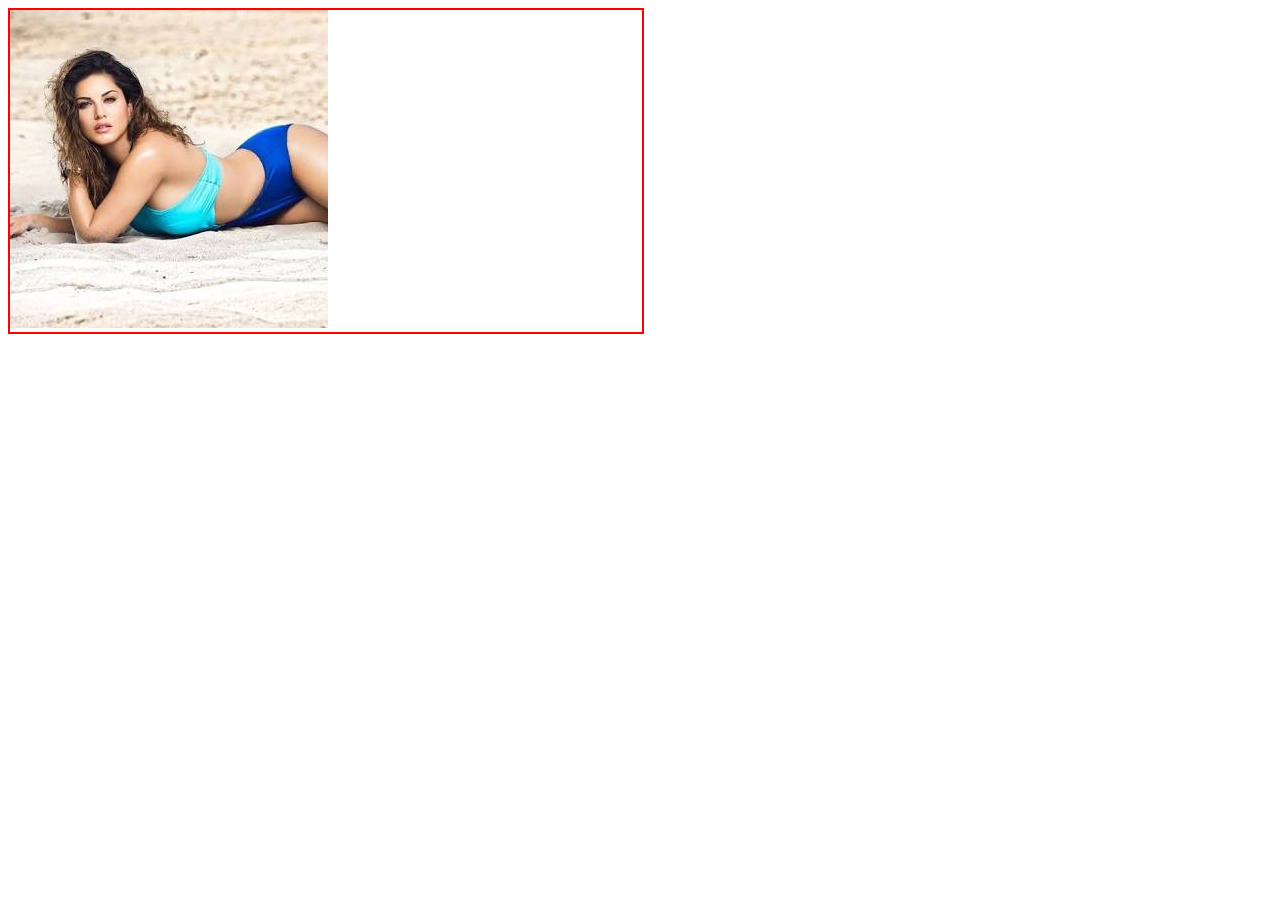
==== ajay.html @ 5fd01df4 "adding mock files" ====
<!DOCTYPE html>
<html lang="en">
<head>
    <meta charset="UTF-8">
    <meta name="viewport" content="width=device-width, initial-scale=1.0">
    <title>Document</title>
    <link rel="stylesheet" href="index.css">
</head>
<body>

    <section >
        <div id="movies">
    
            <img src="./download.jpeg" alt="">
        </div>
    </section>
    
    <script src="./index.js"></script>
</body>
</html>
---- index.css ----
#buttons
{
    /* border: 2px solid red; */
    display: flex;
    justify-content: center;
    gap: 20px;
    
}
button{
    
    height: 40px;
    width: 80px;
}

#Signup
{
    /* border: 2px solid red; */
    display: flex;
    justify-content: center;
}
#Signup input{
    width: 233px;
    height: 30px;
}
#login
{
    margin-top: 10px;
    /* border: 2px solid red; */
    display: flex;
    justify-content: center;
}
#login input{
    width: 233px;
    height: 30px;
}



#div1{
    display: flex;
    justify-content: center;
    margin-top: 10px;
}
#div2{
    display: flex;
    justify-content: center;
    margin-top: 50px;
}



#movies{
    border: 2px solid red;
    width: 50%;
}
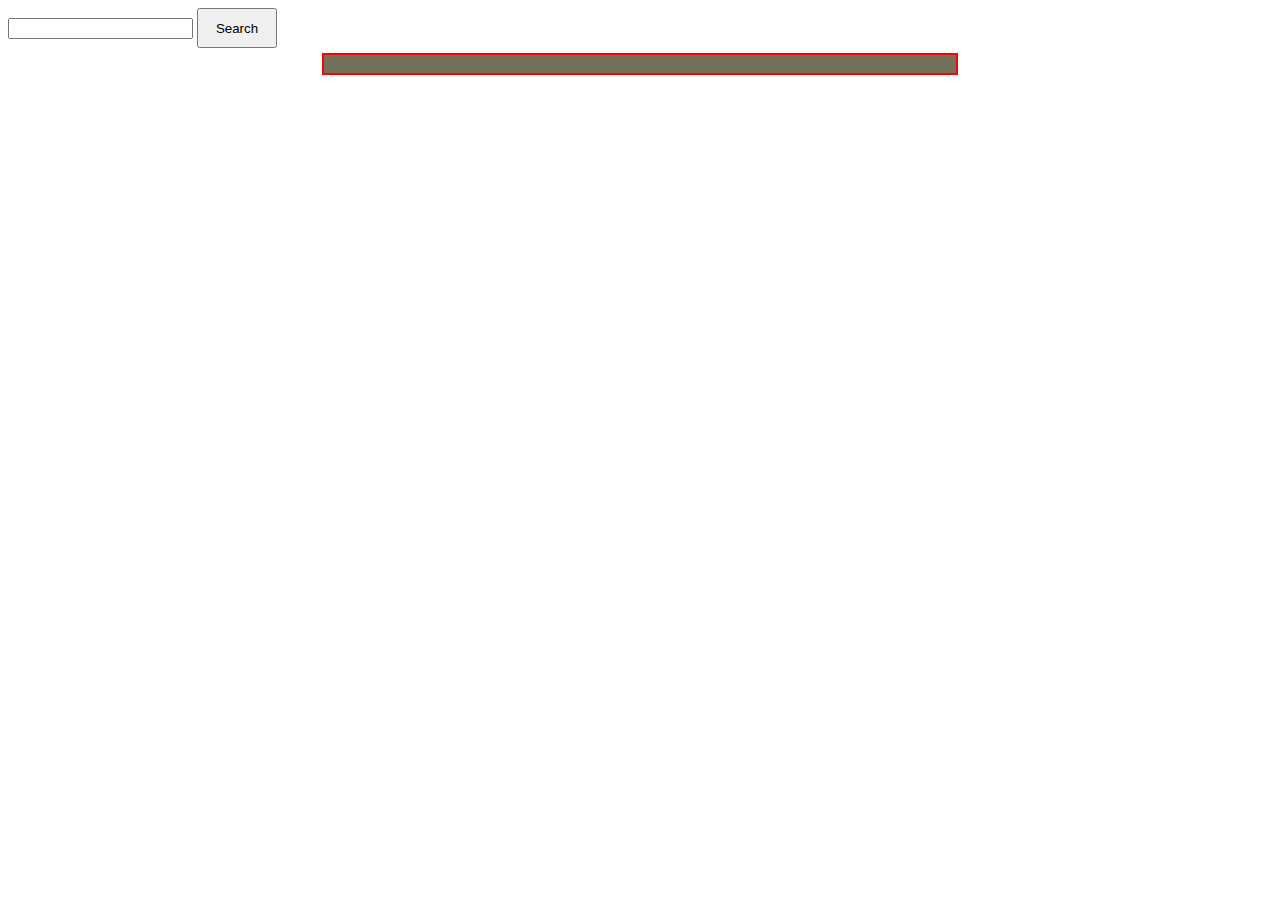
==== commit edd58089: "corrected some codes in all files" ====
--- a/ajay.html
+++ b/ajay.html
@@ -8,10 +8,12 @@
 </head>
 <body>
 
+    <input id="moviesearch" type="text" value="">
+    <button onclick="api()">Search</button>
     <section >
         <div id="movies">
     
-            <img src="./download.jpeg" alt="">
+            <img src="" alt="">
         </div>
     </section>
     
--- a/index.css
+++ b/index.css
@@ -52,4 +52,13 @@
 #movies{
     border: 2px solid red;
     width: 50%;
+    margin:5px auto;
+    background-color: rgb(116, 113, 90);
+
+    
+}
+
+
+#movies img{
+    height: 200px;
 }